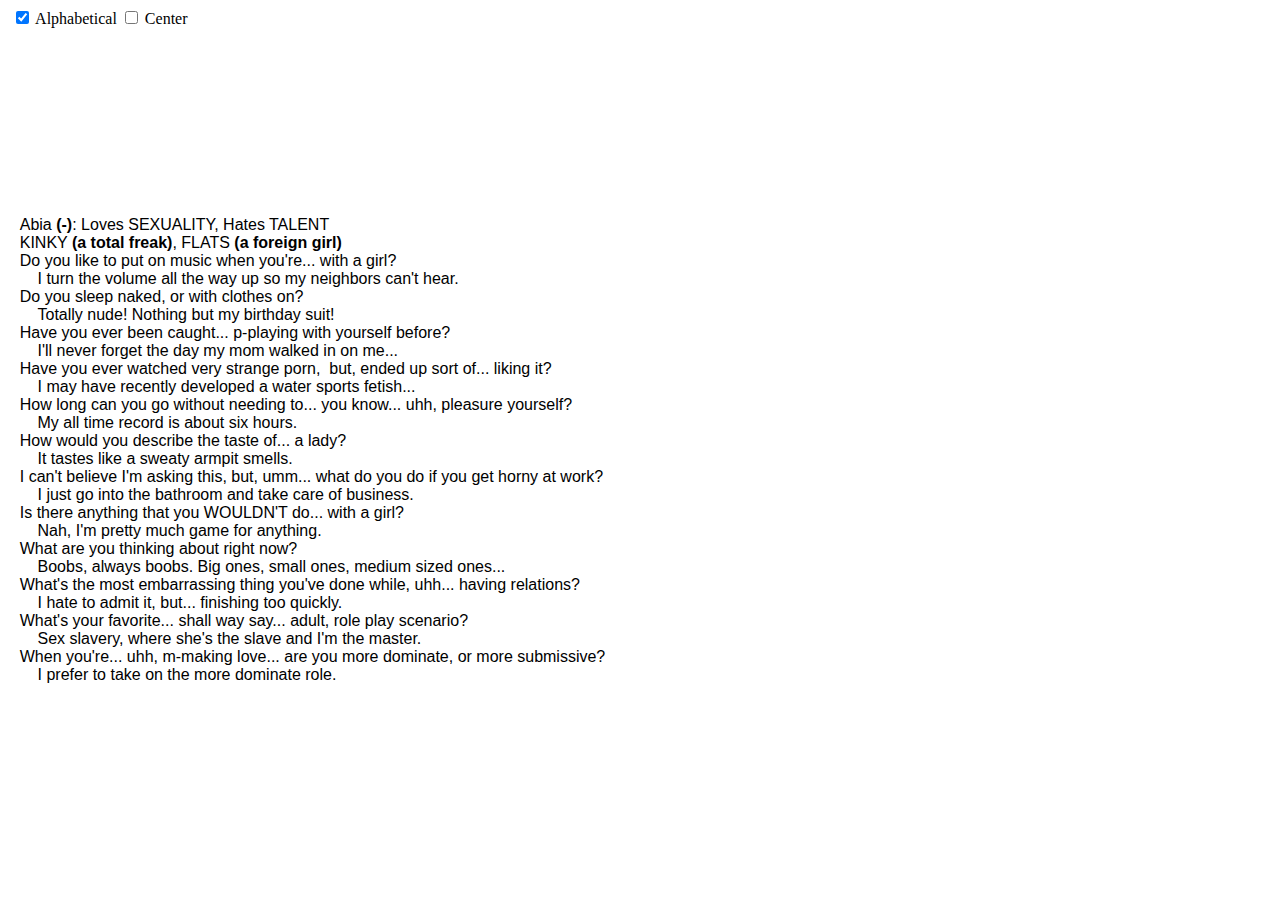
==== girls.html @ f6cc2424 "bigger" ====
<!DOCTYPE html>
<html>
<head>
<title>Girls Data Teleprompter</title>
<script src="./res/jquery.js"></script>

<style>

td {
	line-height: 60%;
}

td.text {
  line-height: 100%;
}

img {
  image-rendering: pixelated;
}

img.blur {
  image-rendering: auto;
}

table {
	float:left;
	white-space: pre-wrap;
}

.container {
    position: absolute;
    top: 50%;
    left: 2%;
    transform: translateX(-1%) translateY(-50%);
}

.overlay {

    position: absolute;
  background-color: #008CBA;
  width: 65px;
  height: 48px;
    display: none; /* Hidden by default */
    
    background-color: rgba(0,150,0,0.66); /* Black background with opacity */
    z-index: 5; /* Specify a stack order in case you're using a different order for other elements */
}

</style>

<script>

</script>
</head>

<body>
<input type="checkbox" id="myCheck2" onclick="myFunction2()" checked> Alphabetical
<input type="checkbox" id="myCheck" onclick="myFunction()"> Center

<script>
//I should say that quite a bit of code in this is not mine, and just stolen from stackexchange posts and stuff (such as reading arrow key input and creating the table in javascript)
//but most of it IS mine, of course...

var xhr;
if (window.XMLHttpRequest) {
    xhr = new XMLHttpRequest();
} else if (window.ActiveXObject) {
    xhr = new ActiveXObject("Microsoft.XMLHTTP");
}

xhr.onreadystatechange = function(){ girlsByID = xhr.responseText;};
xhr.open("GET","./res/girlsdata.txt");
xhr.send();

var xhr2;
if (window.XMLHttpRequest) {
    xhr2 = new XMLHttpRequest();
} else if (window.ActiveXObject) {
    xhr2 = new ActiveXObject("Microsoft.XMLHTTP");
}

xhr2.onreadystatechange = function(){girlsByName = xhr2.responseText; newRoute(girlsByName);};
xhr2.open("GET","./res/girlsdataalphabetical.txt");
xhr2.send();

var girlsByID = "";
var girlsByName = "";

function newRoute(contents) {
	//this could easily be one regex
    contents = contents.replace(/\[/g, "<b>[");
	contents = contents.replace(/\]/g, "]</b>");
	contents = contents.replace(/\(/g, "<b>(");
	contents = contents.replace(/\)/g, ")</b>");
	routeText = contents
	lines = routeText.split('\n');
	currentPlace = 0;
	telepromptCreate()
}

function telepromptCreate(){
	$(document).ready(function() {
  		$(tbl).remove();
	});
	var body = document.body;
        tbl2  = document.createElement('table');
		tbl  = document.createElement('div');
		tbl2.appendChild(tbl);
    //tbl.style.width  = '800px';
    tbl.style.border = '0px solid black';
	tbl.classList.add('container');
	
	if (centerText) tbl.style.textAlign = "center";
	tbl.style.fontSize = "16px";
	//tbl.style.fontWeight = "bold";
	tbl.style.fontFamily = "Arial,Verdana";
	body.appendChild(tbl2);
	
	var blanksFound = 0
	
	for(var line = 0; line < lines.length; line++){
		if (lines[line].length <= 1) {
			blanksFound++;
		}
		else if (blanksFound == currentPlace) {
		tbl.innerHTML += lines[line];
		tbl.innerHTML += "<br>";
		}
		
	}
	
}

function myFunction() {
  centerText = !centerText;
  telepromptCreate();
}

function myFunction2() {
	if (document.getElementById("myCheck2").checked == true) {
		newRoute(girlsByName);
	}
	else newRoute(girlsByID);
	telepromptCreate();
}

var centerText = false

var routeText = "";
var lines;
var currentPlace = 0;
var tbl;

$(document).keydown(function(e) {
    switch(e.which) {
        case 37: // left
		currentPlace = currentPlace - 1;
		if (currentPlace < 0) currentPlace = 0;
		telepromptCreate();
        break;

        case 38: // up
        break;
		
		case 32: //spacebar
        case 39: // right
		currentPlace++;
		telepromptCreate();
        break;

        case 40: // down
        break;
		
        default: return; // exit this handler for other keys
    }
    e.preventDefault(); // prevent the default action (scroll / move caret)
});


</script>

</body>
</html>
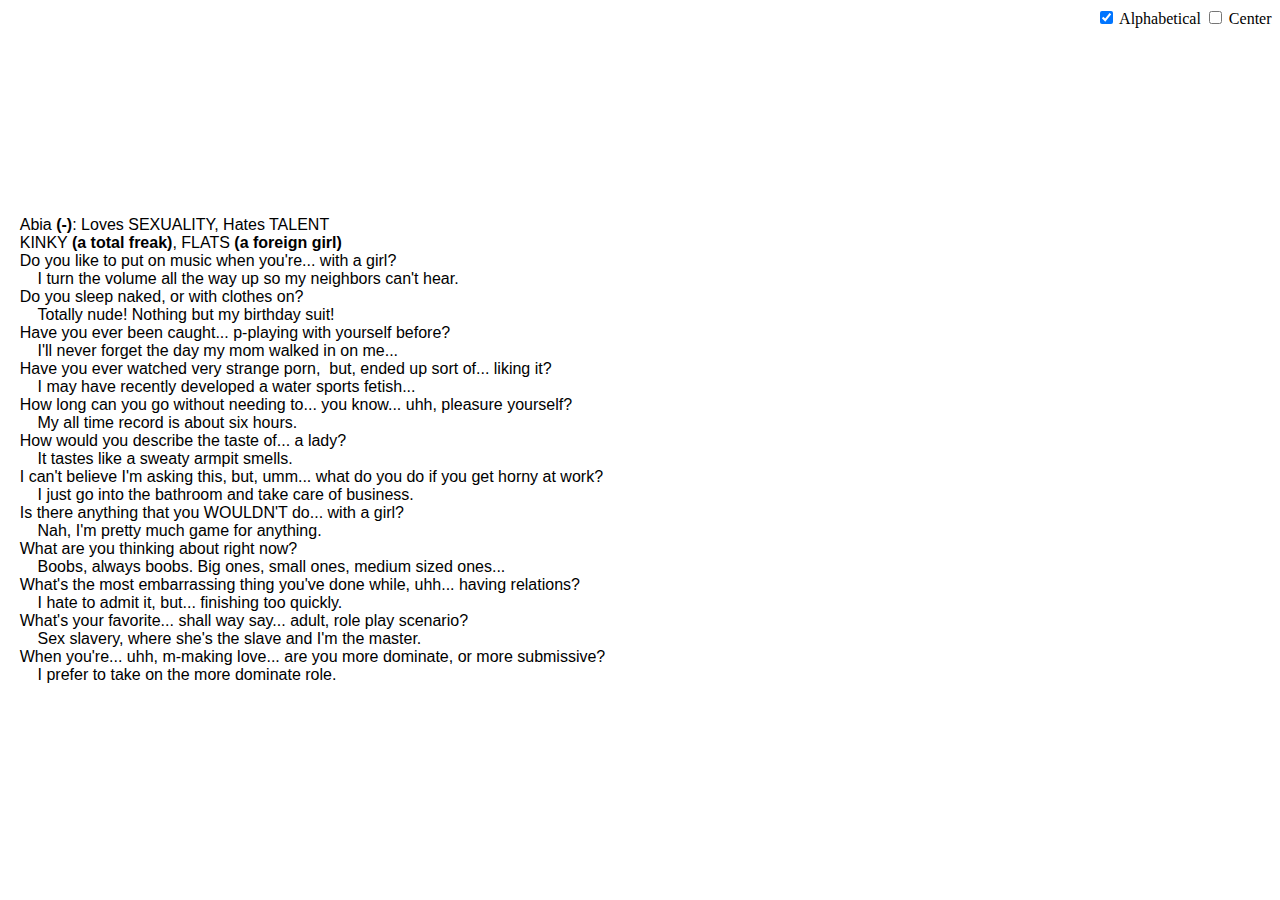
==== commit 8754beef: "mouse wheel??" ====
--- a/girls.html
+++ b/girls.html
@@ -128,7 +128,10 @@
 		}
 		
 	}
-	
+	if (tbl.innerHTML === "") {
+		currentPlace--;
+		telepromptCreate();
+	}
 }
 
 function myFunction() {
@@ -151,12 +154,20 @@
 var currentPlace = 0;
 var tbl;
 
+function decrease() {
+	currentPlace = currentPlace - 1;
+	if (currentPlace < 0) currentPlace = 0;
+	telepromptCreate();
+}
+function increase() {
+	currentPlace++;
+	telepromptCreate();
+}
+
 $(document).keydown(function(e) {
     switch(e.which) {
         case 37: // left
-		currentPlace = currentPlace - 1;
-		if (currentPlace < 0) currentPlace = 0;
-		telepromptCreate();
+		decrease();
         break;
 
         case 38: // up
@@ -164,8 +175,7 @@
 		
 		case 32: //spacebar
         case 39: // right
-		currentPlace++;
-		telepromptCreate();
+		increase();
         break;
 
         case 40: // down
@@ -176,6 +186,10 @@
     e.preventDefault(); // prevent the default action (scroll / move caret)
 });
 
+window.addEventListener("wheel", function(e) {
+	if (e.deltaY > 0) increase();
+	else decrease();
+});
 
 </script>
 
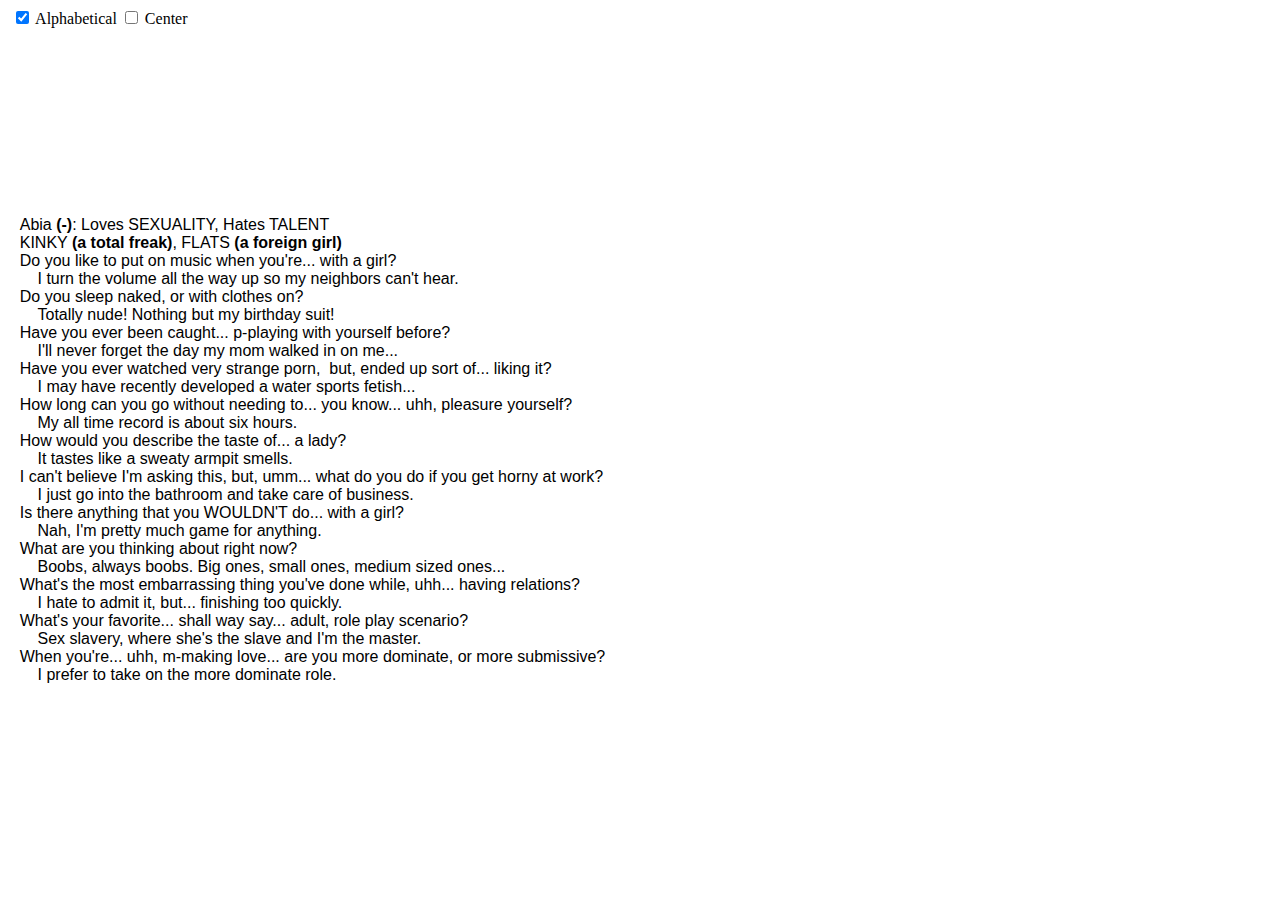
==== commit 6e0e086a: "aaaa why does it break" ====
--- a/girls.html
+++ b/girls.html
@@ -128,10 +128,6 @@
 		}
 		
 	}
-	if (tbl.innerHTML === "") {
-		currentPlace--;
-		telepromptCreate();
-	}
 }
 
 function myFunction() {
@@ -188,7 +184,7 @@
 
 window.addEventListener("wheel", function(e) {
 	if (e.deltaY > 0) increase();
-	else decrease();
+	else if (e.deltaY < 0) decrease();
 });
 
 </script>
